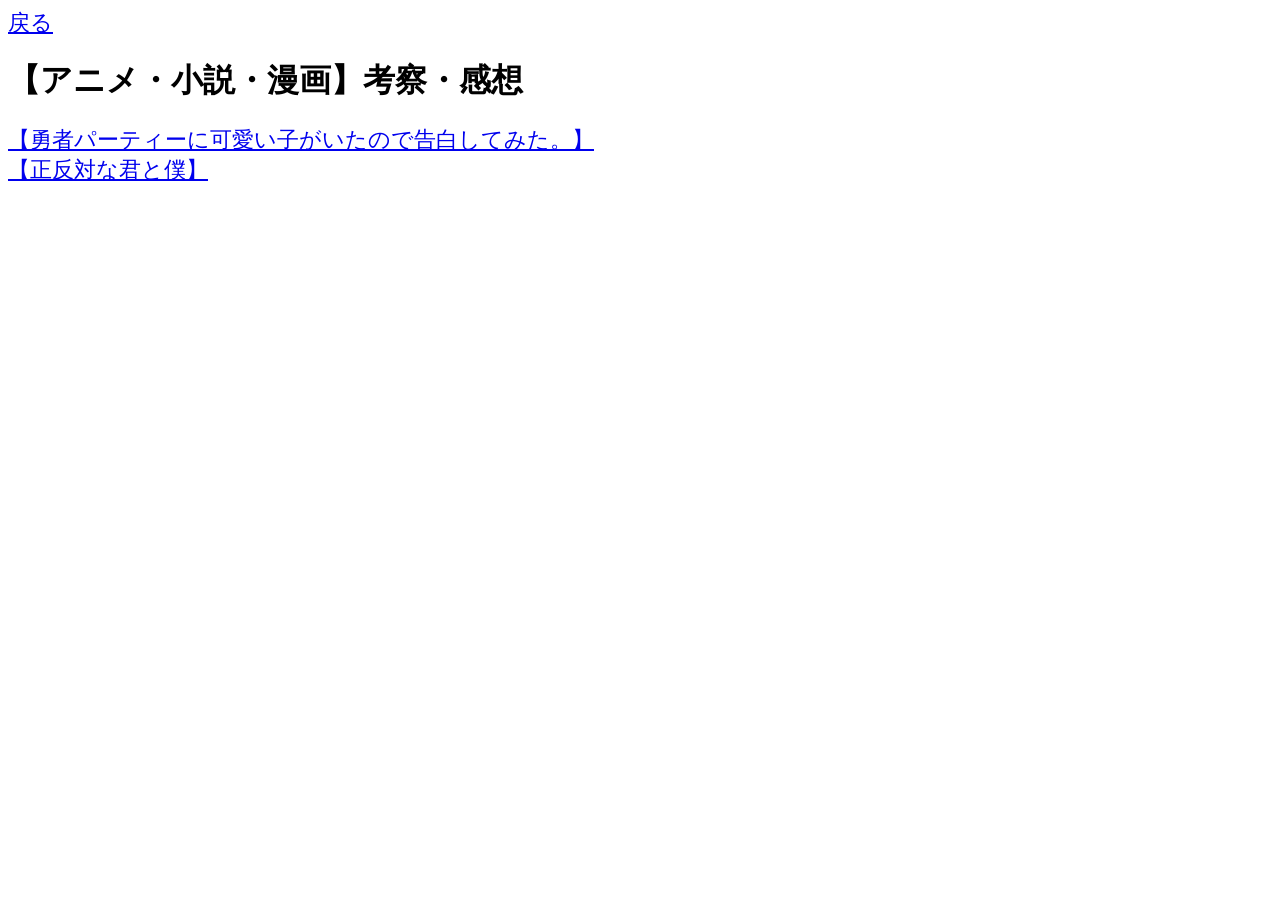
==== anime_comic_novel/index.html @ f6016276 "commit2" ====
<html>
    <head>
        <link rel="stylesheet" href="../stylesheet.css">
    </head>
    <body>
        <a href="../index.html">戻る</a><br>
        <h1>【アニメ・小説・漫画】考察・感想</h1>
        <a href="anime_comic_novel1.html">【勇者パーティーに可愛い子がいたので告白してみた。】</a><br>
        <a href="anime_comic_novel2.html">【正反対な君と僕】</a><br>
    </body>
    
</html>
---- stylesheet.css ----
p {
    font-size: 22px;
}

a {
    font-size:  22px;
}

.picture {
    width:600px;
}
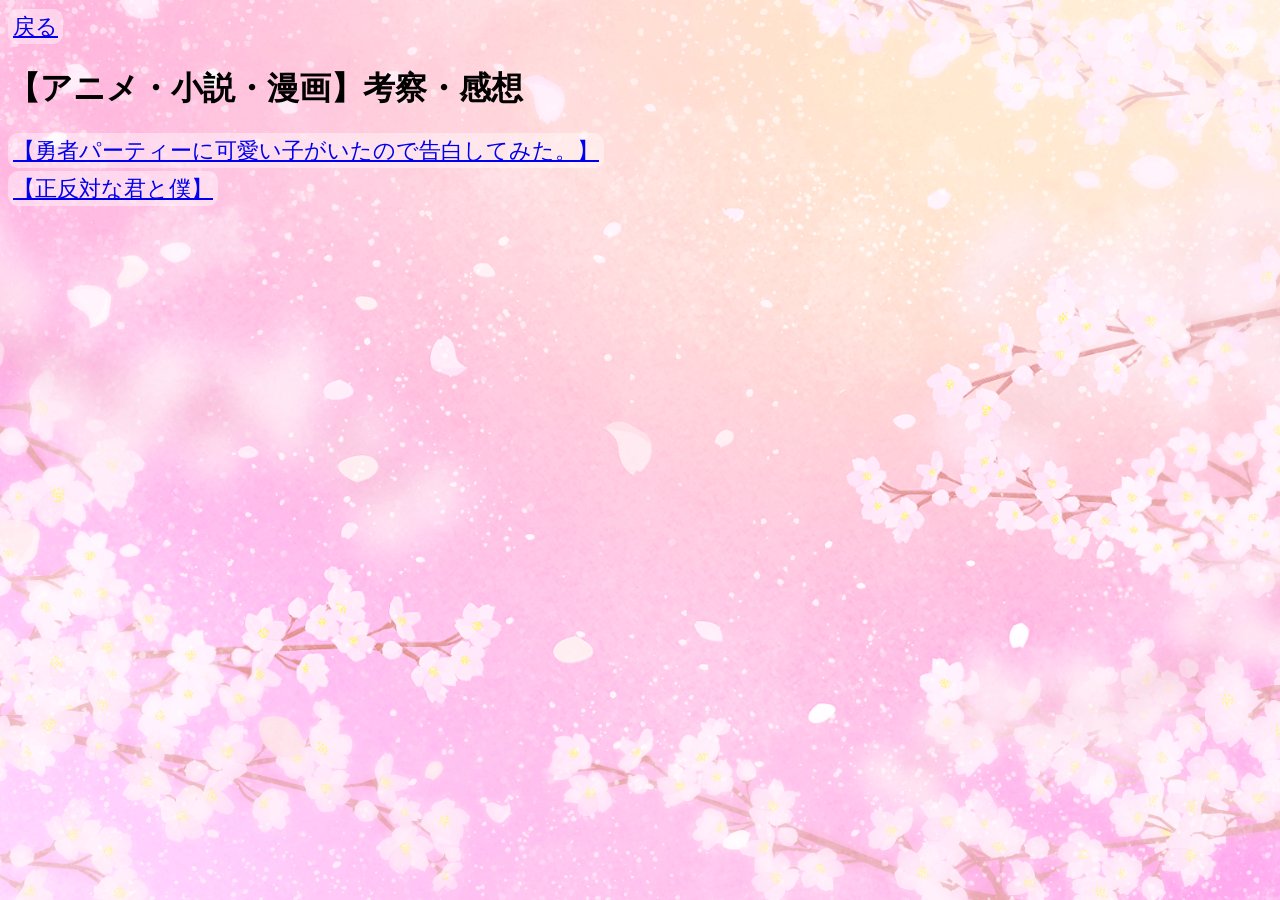
==== commit 429dc055: "commit" ====
--- a/anime_comic_novel/index.html
+++ b/anime_comic_novel/index.html
@@ -1,12 +1,15 @@
 <html>
     <head>
         <link rel="stylesheet" href="../stylesheet.css">
+        <meta charset="UTF-8">
+        <meta name="viewport" content="width=device-width">
+        <title>アニメ・漫画・小説感想トップ</title>
     </head>
     <body>
         <a href="../index.html">戻る</a><br>
         <h1>【アニメ・小説・漫画】考察・感想</h1>
-        <a href="anime_comic_novel1.html">【勇者パーティーに可愛い子がいたので告白してみた。】</a><br>
-        <a href="anime_comic_novel2.html">【正反対な君と僕】</a><br>
+        <a href="勇者パーティーに可愛い子がいたので告白してみた。.html">【勇者パーティーに可愛い子がいたので告白してみた。】</a><br>
+        <a href="正反対な君と僕.html">【正反対な君と僕】</a><br>
     </body>
     
-</html>+</html>
--- a/stylesheet.css
+++ b/stylesheet.css
@@ -4,8 +4,88 @@
 
 a {
     font-size:  22px;
+    background-color: rgba(255,255,255,0.4);
+    border-radius: 10px;
+    padding: 5px;
+    line-height: 1.7;
+}
+
+pre {
+    font-size:  22px;
+    background-color: rgba(255,255,255,0.7);
+    border-radius: 10px;
+    padding: 7px;
+    white-space: pre-wrap;
+    word-wrap: break-word;
+}
+
+.title {
+    font-size:  22px;
+    color: #000;
+    font-weight: bold;
+    -webkit-text-stroke: 0.1px #fff;
+    /*text-decoration: underline;*/
+    line-height: 1.7;
+    /*color:palevioletred*/
+    /*background-color: aqua;*/
+}
+
+body {
+  background-image: url(blossoms.png);
+  background-size: cover;
+  background-attachment: fixed;
+  background-position: center;
 }
 
 .picture {
     width:600px;
-}+}
+
+@media(max-width: 480px) {
+    h1{
+        font-size: 17px;
+        word-break: break-all;
+    }
+    
+    p {
+        font-size: 16px;
+        line-height:1.7;
+        word-break: break-all;
+    }
+
+    a {
+        font-size:  16px;
+        background-color: rgba(255,255,255,0.4);
+        border-radius: 10px;
+        padding: 5px;
+        line-height:1.7;
+        word-break: break-all;
+    }
+    
+    pre {
+        font-size:  16px;
+        line-height:1.7;
+        background-color: rgba(255,255,255,0.7);
+        border-radius: 10px;
+        padding: 7px;
+        word-break: break-all;
+        white-space: pre-wrap;
+        word-wrap: break-word;
+    }
+
+.title {
+    font-size:  16px;
+    color: #000;
+    font-weight: bold;
+    -webkit-text-stroke: 0.1px #fff;
+    /*text-decoration: underline;*/
+    line-height: 1.7;
+    /*color:palevioletred*/
+    /*background-color: aqua;*/
+}
+
+    .picture {
+        max-width: 100%;
+        height: auto;
+    }
+}
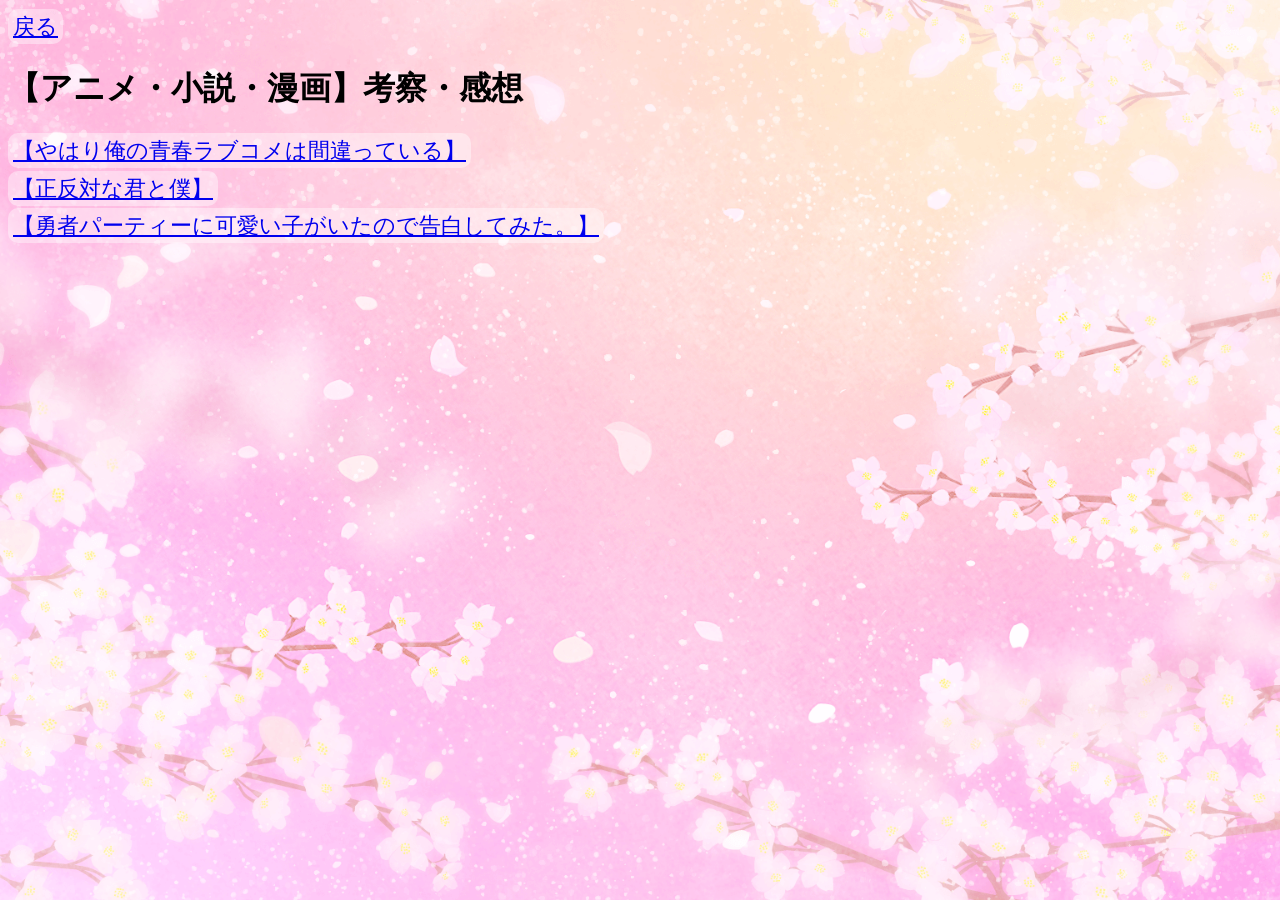
==== commit fdf0f467: "commit" ====
--- a/anime_comic_novel/index.html
+++ b/anime_comic_novel/index.html
@@ -8,8 +8,9 @@
     <body>
         <a href="../index.html">戻る</a><br>
         <h1>【アニメ・小説・漫画】考察・感想</h1>
-        <a href="勇者パーティーに可愛い子がいたので告白してみた。.html">【勇者パーティーに可愛い子がいたので告白してみた。】</a><br>
-        <a href="正反対な君と僕.html">【正反対な君と僕】</a><br>
+        <!--おれがいる--><a href="やはり俺の青春ラブコメは間違っている.html">【やはり俺の青春ラブコメは間違っている】</a><br>
+        <!--せいはんたいなきみとぼく--><a href="正反対な君と僕.html">【正反対な君と僕】</a><br>
+        <!--ゆうかわ--><a href="勇者パーティーに可愛い子がいたので告白してみた。.html">【勇者パーティーに可愛い子がいたので告白してみた。】</a><br>
     </body>
     
 </html>
--- a/stylesheet.css
+++ b/stylesheet.css
@@ -28,6 +28,10 @@
     line-height: 1.7;
     /*color:palevioletred*/
     /*background-color: aqua;*/
+}
+
+.lb {
+    margin-bottom: 300px;
 }
 
 body {
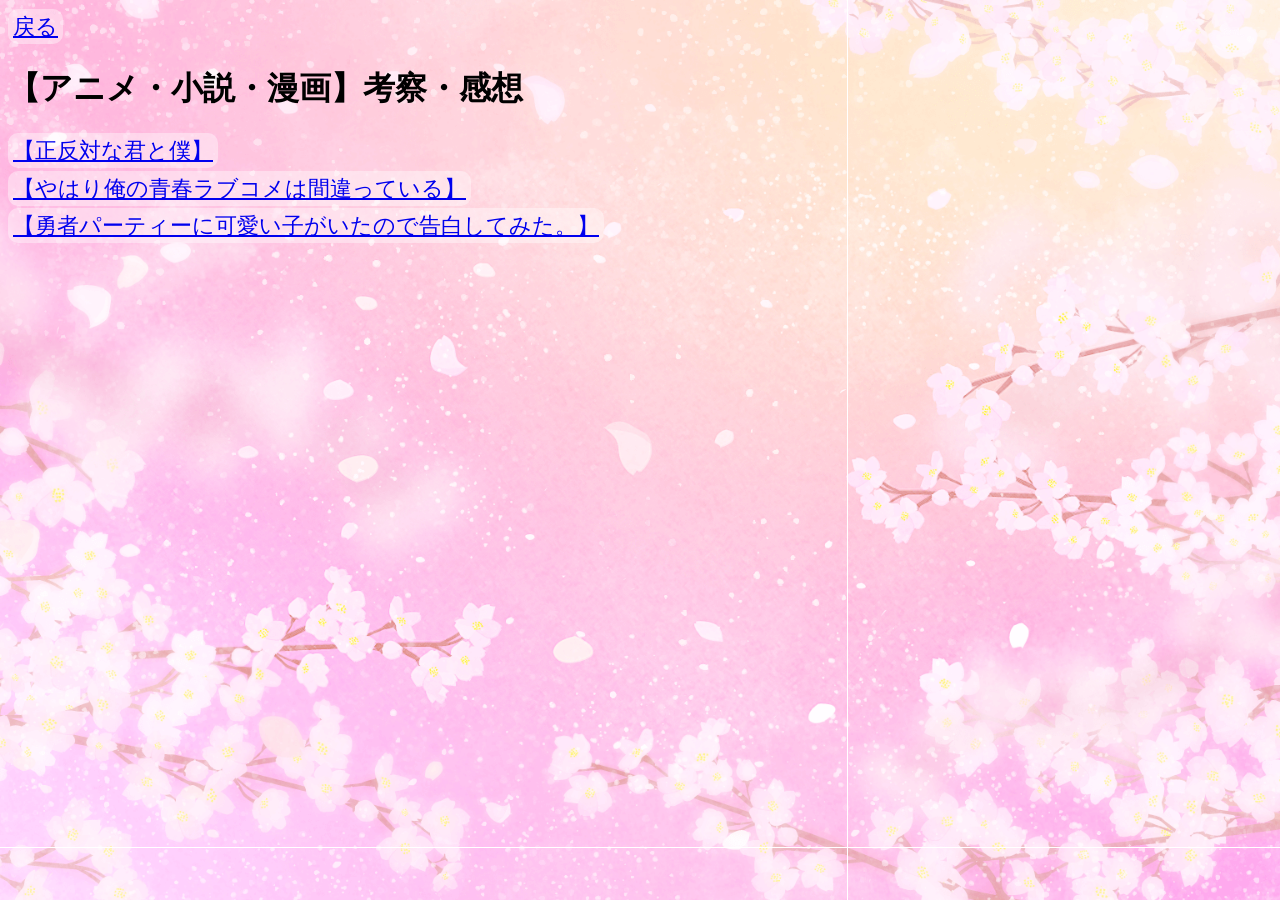
==== commit 1ec89e68: "commit" ====
--- a/anime_comic_novel/index.html
+++ b/anime_comic_novel/index.html
@@ -8,9 +8,9 @@
     <body>
         <a href="../index.html">戻る</a><br>
         <h1>【アニメ・小説・漫画】考察・感想</h1>
-        <!--おれがいる--><a href="やはり俺の青春ラブコメは間違っている.html">【やはり俺の青春ラブコメは間違っている】</a><br>
         <!--せいはんたいなきみとぼく--><a href="正反対な君と僕.html">【正反対な君と僕】</a><br>
+        <!--やはりおれの--><a href="やはり俺の青春ラブコメは間違っている.html">【やはり俺の青春ラブコメは間違っている】</a><br>
         <!--ゆうかわ--><a href="勇者パーティーに可愛い子がいたので告白してみた。.html">【勇者パーティーに可愛い子がいたので告白してみた。】</a><br>
-    </body>
+     </body>
     
 </html>
--- a/stylesheet.css
+++ b/stylesheet.css
@@ -8,15 +8,6 @@
     border-radius: 10px;
     padding: 5px;
     line-height: 1.7;
-}
-
-pre {
-    font-size:  22px;
-    background-color: rgba(255,255,255,0.7);
-    border-radius: 10px;
-    padding: 7px;
-    white-space: pre-wrap;
-    word-wrap: break-word;
 }
 
 .title {
@@ -31,15 +22,39 @@
 }
 
 .lb {
-    margin-bottom: 300px;
+    margin-bottom: 600px;
 }
 
-body {
-  background-image: url(blossoms.png);
-  background-size: cover;
-  background-attachment: fixed;
-  background-position: center;
+.pre_clear {
+    font-size:  22px;
+    border-radius: 10px;
+    padding: 7px;
+    white-space: pre-wrap;
+    word-wrap: break-word;  
 }
+
+.pre_comment {
+    font-size:  22px;
+    background-color: rgba(255,255,255,0.7);
+    border-radius: 10px;
+    padding: 7px;
+    white-space: pre-wrap;
+    word-wrap: break-word; 
+}
+
+
+body::before {
+    content: "";
+    position: fixed;
+    top: 0;
+    left: 0;
+    width: 100%;
+    height: 100svh;
+    height: 100%;
+    z-index: -1;
+    background: url('blossoms.png') no-repeat center center / cover;
+} 
+
 
 .picture {
     width:600px;
@@ -66,7 +81,31 @@
         word-break: break-all;
     }
     
-    pre {
+    .title {
+        font-size:  16px;
+        color: #000;
+        font-weight: bold;
+        -webkit-text-stroke: 0.1px #fff;
+        /*text-decoration: underline;*/
+        line-height: 1.7;
+        /*color:palevioletred*/
+        /*background-color: aqua;*/
+    }
+
+    .lb {
+        margin-bottom: 900px;
+    }
+
+    .pre_clear {
+        font-size:  16px;
+        line-height:1.7;
+        padding: 7px;
+        word-break: break-all;
+        white-space: pre-wrap;
+        word-wrap: break-word; 
+    }
+
+    .pre_comment {
         font-size:  16px;
         line-height:1.7;
         background-color: rgba(255,255,255,0.7);
@@ -77,17 +116,6 @@
         word-wrap: break-word;
     }
 
-.title {
-    font-size:  16px;
-    color: #000;
-    font-weight: bold;
-    -webkit-text-stroke: 0.1px #fff;
-    /*text-decoration: underline;*/
-    line-height: 1.7;
-    /*color:palevioletred*/
-    /*background-color: aqua;*/
-}
-
     .picture {
         max-width: 100%;
         height: auto;
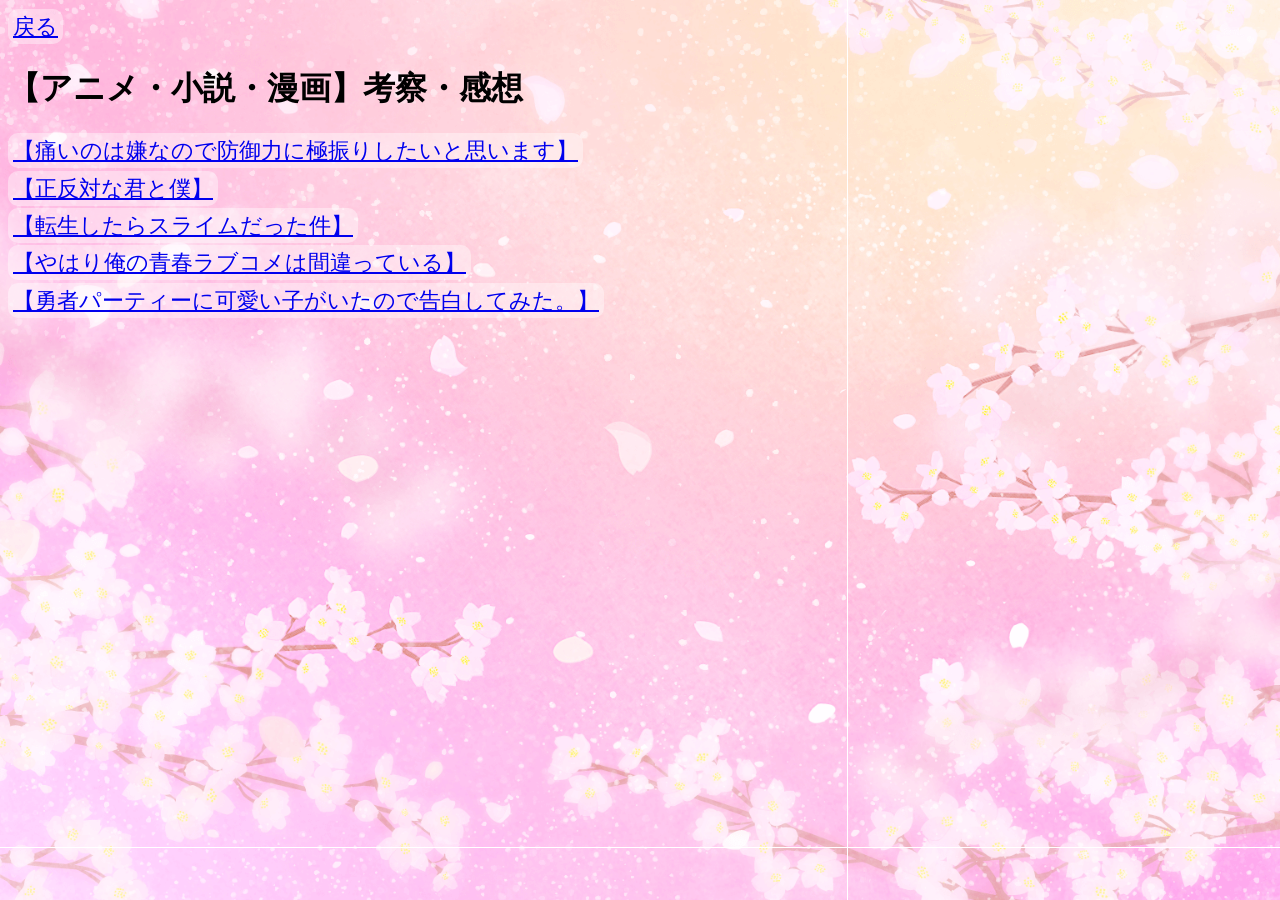
==== commit 8220f54a: "test" ====
--- a/anime_comic_novel/index.html
+++ b/anime_comic_novel/index.html
@@ -8,7 +8,9 @@
     <body>
         <a href="../index.html">戻る</a><br>
         <h1>【アニメ・小説・漫画】考察・感想</h1>
+        <!--いたいのはいやなので--><a href="痛いのは嫌なので防御力に極振りしたいと思います.html">【痛いのは嫌なので防御力に極振りしたいと思います】</a><br>
         <!--せいはんたいなきみとぼく--><a href="正反対な君と僕.html">【正反対な君と僕】</a><br>
+        <!--てんせいしたらすらいむ--><a href="転生したらスライムだった件.html">【転生したらスライムだった件】</a><br>
         <!--やはりおれの--><a href="やはり俺の青春ラブコメは間違っている.html">【やはり俺の青春ラブコメは間違っている】</a><br>
         <!--ゆうかわ--><a href="勇者パーティーに可愛い子がいたので告白してみた。.html">【勇者パーティーに可愛い子がいたので告白してみた。】</a><br>
      </body>
--- a/stylesheet.css
+++ b/stylesheet.css
@@ -53,7 +53,9 @@
     height: 100%;
     z-index: -1;
     background: url('blossoms.png') no-repeat center center / cover;
+    will-change: transform;
 } 
+
 
 
 .picture {
@@ -85,11 +87,12 @@
         font-size:  16px;
         color: #000;
         font-weight: bold;
-        -webkit-text-stroke: 0.1px #fff;
+        /*-webkit-text-stroke: 0.05px #fff;
         /*text-decoration: underline;*/
         line-height: 1.7;
         /*color:palevioletred*/
         /*background-color: aqua;*/
+
     }
 
     .lb {
